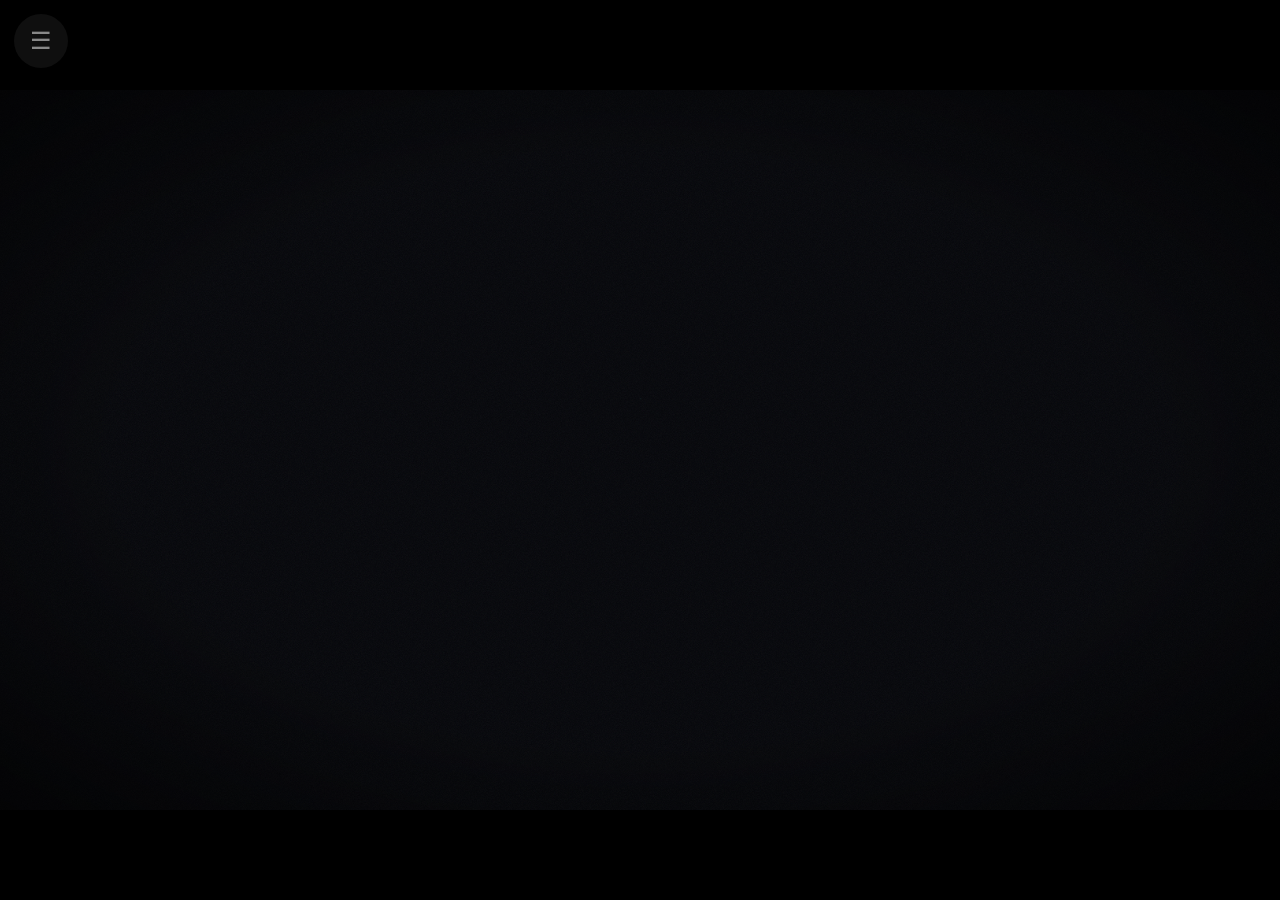
==== presentations/athar-madinah/index.html @ 70ef522d "Add ATHAR pitch deck for Madinah Tech (presentations/athar-madinah) Co-Authored-By: Claude Opus 5.5 " ====
<!DOCTYPE html>
<html lang="ar" dir="rtl">
<head>
<meta charset="utf-8">
<meta name="viewport" content="width=device-width,initial-scale=1,maximum-scale=1,user-scalable=no,viewport-fit=cover">
<meta name="apple-mobile-web-app-capable" content="yes">
<meta name="mobile-web-app-capable" content="yes">
<meta name="apple-mobile-web-app-status-bar-style" content="black-translucent">
<meta name="apple-mobile-web-app-title" content="عرض أثر">
<title>أثر — ذاكرة المدينة</title>
<link rel="stylesheet" href="css/style.css">
</head>
<body>
<div id="loader">…</div>
<div id="viewport"><div id="stage">
  <div class="bg" id="bgWarm"></div><div class="bg" id="bgRed"></div><div class="bg" id="bgTeal"></div><div class="bg" id="bgNight"></div>
  <canvas id="gl"></canvas>

  <!-- 1 · الغلاف -->
  <section class="scene" id="s-cover">
    <div class="col">
      <div class="h1 a" data-step="1"><span class="teal">أثر</span> <span class="dim" style="font-weight:300;font-size:64px">| ذاكرة المدينة</span></div>
      <div class="kicker a" data-step="1" style="font-size:24px;line-height:1.8">المسار: المدن الذكية والحياة الحضرية<br>التحدي: رقابة حضرية مستمرة — ويخدم «مواطن واحد، رحلة واحدة»<br>الفريق: Tweet mind</div>
      <div class="body a" data-step="1" style="font-size:34px"><b class="gold">فكرتنا في جملة واحدة:</b> نحل مشكلة رجوع الأعطال البلدية بعد ما تنقفل بلاغاتها، لسكان المدينة المنورة وأمانتها، عبر <b class="teal">أثر</b>: ذاكرة للمدينة تجمع كل البلاغات عن الموقع الواحد في قضية واحدة، وتخلّي المجتمع عين ترصد وتتحقق إن الإصلاح صمد، فننبّه قبل ما يرجع العطل.</div>
      <div class="card a" data-step="1" style="align-self:flex-start"><div class="t">الفريق</div><div class="d">تغريد الغانمي — الفكرة، والتحليل، وتطوير النموذج الأولي</div></div>
    </div>
  </section>

  <!-- 2 · أبو فهد -->
  <section class="scene" id="s-af">
    <div class="col">
      <div class="person a" data-step="1">
        <div class="face"><img src="assets/img/p-abufahad.svg" alt=""><div class="tint"></div></div>
        <div><div class="pname">أبو فهد</div><div class="pmeta">ساكن في أحد أحياء المدينة المنورة</div></div>
      </div>
      <div class="body a words" data-step="1">يمر كل يوم من نفس الشارع… وفيه حفرة.</div>
      <div class="stack">
        <div class="grp">
          <div class="ticket a" data-step="2" id="afT1"><span class="tn">بلاغ #1</span><span class="tl">حفرة · نفس الشارع</span><span class="st ok" id="afOk">تم إغلاق البلاغ ✓</span></div>
          <div class="dark a words" data-step="3">بعد 3 أسابيع… <span class="red">نفس الحفرة رجعت.</span></div>
          <div class="ticket a" data-step="3"><span class="tn">بلاغ #2</span><span class="tl">رقم جديد… من الصفر</span><span class="st new">جديد</span></div>
        </div>
        <div class="grp">
          <div class="money a" data-step="4" style="margin-bottom:0"><div class="kicker">بلاغات عن نفس الحفرة — منه ومن جيرانه</div><div class="num" id="afNum">2</div></div>
          <div class="dark a words red" data-step="4">على الورق: كلها «منجزة». في الشارع: حفرة وحدة… ما انحلّت.</div>
        </div>
      </div>
      <div class="tag a" data-step="1">قصة توضيحية</div>
    </div>
  </section>

  <!-- 3 · أم ريان -->
  <section class="scene" id="s-ur">
    <div class="col">
      <div class="person a" data-step="1">
        <div class="face"><img src="assets/img/p-umrayan.svg" alt=""><div class="tint"></div></div>
        <div><div class="pname">أم ريان</div><div class="pmeta">جارة أبو فهد</div></div>
      </div>
      <div class="quote a words" data-step="1">«رفعت بلاغ… وانقفل، وما أحد رجع لي.»</div>
      <div class="dark a words" data-step="2">انحلّت فعلًا؟ ولا انقفلت <span class="gold">على الورق</span>؟</div>
      <div class="body a words" data-step="2">ما فيه شي تقدر تشوفه… ولا مكان تقول فيه: «ما زالت موجودة».</div>
    </div>
  </section>

  <!-- 4 · فريق الصيانة -->
  <section class="scene" id="s-ins">
    <div class="col">
      <div class="person a" data-step="1">
        <div class="face"><img src="assets/img/p-inspector.svg" alt=""><div class="tint"></div></div>
        <div><div class="pname">فريق الصيانة</div><div class="pmeta">في الأمانة</div></div>
      </div>
      <div class="money a" data-step="1"><div class="kicker">م² حفر وهبوطات عالجتها أمانة المدينة في أسبوع واحد</div><div class="num" id="insNum">0</div><div class="src">صحيفة المدينة · 27 يوليو 2024</div></div>
      <div class="dark a words" data-step="2">يصلح نفس الموقع مرة… ومرتين…</div>
      <div class="dark a words red" data-step="2">وكل مرة كأنها أول مرة — ما فيه شي يقول له: «هذا الموقع انصلح قبل».</div>
    </div>
  </section>

  <!-- 5 · الفجوة -->
  <section class="scene" id="s-gap">
    <div class="col">
      <div class="faces a" data-step="1"><img src="assets/img/p-abufahad.svg" alt=""><img src="assets/img/p-umrayan.svg" alt=""><img src="assets/img/p-inspector.svg" alt=""></div>
      <div class="h2 a words" data-step="1">ما أحد فيهم مقصّر.</div>
      <div class="h1 a words" data-step="1">البلاغ ينقفل… <span class="gold">والمدينة تنسى الموقع.</span></div>
    </div>
  </section>

  <!-- 6 · التحدي -->
  <section class="scene" id="s-chal">
    <div class="col">
      <div class="kicker a" data-step="1">تحدي «رقابة حضرية مستمرة» · مدينة تك</div>
      <div class="quote a words" data-step="1" style="color:#fff">كيف نرصد حالة المدينة في الميدان بشكل دائم… <span class="teal">بدون ما نزيد المفتشين</span> بنفس النسبة؟</div>
    </div>
  </section>

  <!-- 7 · أثر -->
  <section class="scene" id="s-reveal">
    <div class="col">
      <div class="logo a" data-step="1">أثر</div>
      <div class="h2 a words" data-step="1">المجتمع يرصد، والجهة تُصلح،<br>و<span class="teal">أثر يتذكّر</span>.</div>
    </div>
  </section>

  <!-- 8 · المشكلة -->
  <section class="scene" id="s-problem">
    <div class="col wide">
      <div class="kicker a" data-step="1">المشكلة والمستفيد</div>
      <div class="h2 a words" data-step="1">المؤشر المعلن: <span class="gold">«كم بلاغ أُنجز؟»</span> — مو «هل صمد الإصلاح؟»</div>
      <div class="grid3 a" data-step="1">
        <div class="card"><div class="big gold">3,836</div><div class="d">م² حفر وهبوطات عالجتها أمانة المدينة المنورة في أسبوع واحد</div><div class="src">صحيفة المدينة · 27 يوليو 2024</div></div>
        <div class="card"><div class="big gold">44,418</div><div class="d">بلاغ إلكتروني لأمانة العاصمة المقدسة في 4 أشهر — والمعلن نسبة الإنجاز 81%</div><div class="src">صحيفة الوطن · 21 مايو 2024</div></div>
        <div class="card"><div class="big red">؟</div><div class="d">نسبة رجوع المشكلة بعد إغلاق بلاغها — ما لقينا رقم منشور لها. <b class="gold">وهذي الفجوة.</b></div><div class="src">بحثنا في المنشور من الأمانات</div></div>
      </div>
      <div class="body a" data-step="1" style="font-size:28px"><b class="gold">المستفيد:</b> سكان الأحياء وزوار المدينة ومستخدمو الطرق، وفرق الصيانة، والأمانة اللي تدفع إصلاح متكرر لنفس الموقع. <b class="gold">اليوم:</b> كل رجوع للمشكلة = بلاغ جديد من الصفر، ما ينربط بتاريخ الموقع، فما يُراجَع السبب الجذري.</div>
    </div>
  </section>

  <!-- 9 · الموجود -->
  <section class="scene" id="s-exist">
    <div class="col wide stack">
      <div class="grp">
        <div class="kicker a" data-step="1">وش الموجود اليوم؟ — محليًا وعالميًا</div>
        <table class="cmp a" data-step="1">
          <tr><th>الحل</th><th>وش يسوي</th><th>وش ينقصه</th></tr>
          <tr><td class="k">بلدي و<bdi>940</bdi> — المملكة</td><td>رقم بلاغ، ورسالة عند الإغلاق، والمؤشر «نسبة الإنجاز»</td><td class="no">ما لقينا ربط معلن للبلاغ بتاريخ الموقع، ولا قياس لصمود الإصلاح</td></tr>
          <tr><td class="k">الراصد المعتمد — وزارة البلديات</td><td>مجتمع مدرَّب يرصد المخالفات البلدية عبر بلدي، بمكافأة</td><td class="no">يرصد المخالفة؛ ما يتابع هل الإصلاح صمد بعد الإغلاق</td></tr>
          <tr><td class="k">FixMyStreet — بريطانيا</td><td>يقترح البلاغات المفتوحة القريبة، ويسأل المبلّغ بعد 4 أسابيع: انصلحت؟</td><td class="no">يقارن بالمفتوح بس؛ رجوع المشكلة بعد الإغلاق = بلاغ جديد</td></tr>
          <tr><td class="k">SeeClickFix — أمريكا</td><td>دمج البلاغات المكررة في سجل قضية واحد، والمواطن يعيد فتح المغلق</td><td class="no">يُؤرشف بعد 7 أيام من الإغلاق</td></tr>
          <tr><td class="k">12345 — بكين</td><td>تحليل ضخم للشكاوى، وفرق تعالج قبل البلاغ</td><td class="no">يحتاج منظومة وفرق بحجم مدينة كبرى</td></tr>
          <tr><td class="k"><bdi>vialytics</bdi> — ألمانيا<br><bdi>My City Report</bdi> — اليابان</td><td>كاميرات مركبات وذكاء اصطناعي يكشف تلف الطرق</td><td class="no">للطرق بس، ويحتاج مركبات وأجهزة</td></tr>
        </table>
        <div class="src a" data-step="1">المصادر: وزارة البلديات والإسكان (بلدي) · صحيفة الوطن 2024 · mySociety · CivicPlus · حكومة بكين · vialytics · جامعة طوكيو</div>
      </div>
      <div class="grp">
        <div class="h2 a words" data-step="2" style="font-size:58px"><span class="teal">أثر</span> يضيف اللي ناقص:</div>
        <div class="grid3 a" data-step="2" style="grid-template-columns:repeat(2,1fr)">
          <div class="card"><div class="t teal">ذاكرة للموقع</div><div class="d">يقارن الرصد الجديد بالمغلق، مو بالمفتوح بس — فيكشف رجوع المشكلة.</div></div>
          <div class="card"><div class="t teal">لا إغلاق بلا دليل</div><div class="d">صورة إصلاح يعتمدها مراجع الجودة، والمغلق بدون تحقق ينفتح تلقائيًا مع السبب.</div></div>
          <div class="card"><div class="t teal">استباقي بلا أجهزة</div><div class="d">ينبّه بموقع حان فحصه من تاريخه — والمجتمع هو العين.</div></div>
          <div class="card"><div class="t teal">طبقة مكمّلة، والقرار للجهة</div><div class="d">يشتغل فوق بلدي و940 مو بديل عنهم، والجهة تحدد المسافات وأنواع البلاغات.</div></div>
        </div>
      </div>
    </div>
  </section>

  <!-- 10 · الدليل -->
  <section class="scene" id="s-evidence">
    <div class="col wide">
      <div class="kicker a" data-step="1">الدليل · وش يثبت إن المشكلة حقيقية، وإن الحل يشتغل؟</div>
      <div class="stack"><div class="grp">
      <div class="grid3 a" data-step="1">
        <div class="card"><div class="big teal" id="evA">0</div><div class="d">اختبار آلي على النموذج — كلها ناجحة</div><div class="src">أُعيد تشغيلها 20 نوفمبر 2026</div></div>
        <div class="card"><div class="big teal" id="evB">0</div><div class="d">سيناريو قبول بأدوار منفصلة: 53 ناجح، 4 جزئي، <b>0 فاشل</b></div><div class="src">اختبار القبول 15 نوفمبر 2026</div></div>
        <div class="card"><div class="big teal">6/7</div><div class="d">مسارات الذاكرة والتنبيه الاستباقي نجحت بالتشغيل الفعلي</div></div>
      </div></div><div class="grp">
      <div class="grp2 a" data-step="2">
        <div class="h2" style="font-size:44px">وصوت الناس:</div>
        <div class="voice"><b class="gold">مراجعة لتطبيق بلدي في App Store:</b> البلاغات ما يمكن متابعتها، وتنقفل بدون ما يرجعون لصاحب البلاغ.</div>
        <div class="voice"><b class="gold">سكان حي الياقوت بجدة:</b> التجاوب سريع… لكن المشهد يتكرر كل أسبوع.<span class="src"> — عكاظ 2022</span></div>
        <div class="voice"><b class="gold">مقال في عكاظ:</b> طرق تهبط أو تتحفّر بعد صيانتها، ومطالبة بمتابعة جودة الأسفلت لأشهر بعد الإنجاز.<span class="src"> — أكتوبر 2025</span></div>
        <div class="src">عيّنة صغيرة وحقيقية — ما سوّينا مقابلات مباشرة بعد، وهي أول خطوة في التجربة.</div>
      </div></div></div>
    </div>
  </section>

  <!-- 11 · النموذج الأولي -->
  <section class="scene" id="s-proto">
    <div class="shots a" data-step="1">
      <div class="phone shotP"><img src="assets/img/citizen.jpg" alt=""></div>
      <div class="desk"><img src="assets/img/authority.jpg" alt=""></div>
    </div>
    <div class="col" style="width:760px">
      <div class="kicker a" data-step="1">النموذج الأولي · يشتغل</div>
      <div class="steps">
        <div class="step a" data-step="1"><b>1</b><span>المواطن يصوّر ويحدد الموقع… فيشوف <span class="teal">«هذه المشكلة معروفة»</span> ورقم القضية — بدل بلاغ مكرر.</span></div>
        <div class="step a" data-step="1"><b>2</b><span>لا إغلاق بلا دليل: صورة بعد الإصلاح يعتمدها مراجع الجودة، وكل إجراء باسم منفّذه.</span></div>
        <div class="step a" data-step="1"><b>3</b><span>لو رجعت تُسجَّل «عودة بعد إصلاح»، ومن تكرارها ينبّه للفحص قبل الموعد المتوقع بـ7 أيام.</span></div>
      </div>
      <div class="src a" data-step="1">يمين: تجربة المواطن على الجوال · يسار: بوابة الجهة بأدوار منفصلة · بيانات تجريبية</div>
    </div>
  </section>

  <!-- 12 · إثبات المفهوم -->
  <section class="scene" id="s-poc">
    <div class="col wide">
      <div class="kicker a" data-step="1">إثبات المفهوم</div>
      <div class="cols3 a" data-step="1">
        <div class="mapcol" style="border-color:var(--gold)"><h3>أصعب افتراض</h3><ul><li>نربط الرصد الجديد بتاريخ الموقع الصحيح آليًا — بدون ما ندمج مشكلتين مختلفتين — ثم نطلّع من التاريخ موعد متوقع للرجوع.</li></ul></div>
        <div class="mapcol" style="border-color:var(--teal)"><h3>كيف أثبتناه، والنتيجة</h3><ul><li>مسافة لكل نوع (حفر 20 م، إنارة 15 م، نظافة 25 م) مع شرط دقة GPS.</li><li>رصد على بعد 7 م <b>انضم لنفس القضية</b>؛ ودقة ±35 م <b>تحوّلت لمراجعة بشرية</b>.</li><li>قضية انقفلت بدون تحقق <b>انفتحت تلقائيًا</b> عند رصد مؤكد.</li><li>إشارة استباقية بدرجة ونافذة رجوع متوقعة.</li></ul></div>
        <div class="mapcol" style="border-color:#7b8191"><h3>ما كان محاكى</h3><ul><li>بيانات العرض تجريبية، غير مرتبطة بأنظمة الأمانة.</li><li>الدخول تجريبي بأدوار؛ الهوية والصلاحيات تعتمدها الجهة.</li><li>بدون تعلّم آلي: قواعد قابلة للتفسير.</li><li>المسافات افتراضية تُعاير في الميدان.</li></ul></div>
      </div>
    </div>
  </section>

  <!-- 13 · شاهد التجربة -->
  <section class="scene" id="s-demo">
    <div class="col">
      <div class="kicker a" data-step="1">شاهد التجربة</div>
      <div class="h1 a words" data-step="1">نفس الحفرة… <span class="teal">مع أثر</span>.</div>
      <div class="body a" data-step="1" style="font-size:30px">المواطن يرصد حفرة في موقع معروف ← «هذه المشكلة معروفة» · رصد على قضية انقفلت بدون تحقق ← تنفتح مع السبب · المعالج يرفع صورة الإصلاح ومراجع الجودة يعتمد · ثم موقع حان فحصه قبل ما ترجع.</div>
      <div class="qrs a" data-step="1"><div class="qr"><img src="assets/img/qr-video.svg" alt=""><span>فيديو التجربة</span></div></div>
    </div>
  </section>

  <!-- 14 · بعد أثر -->
  <section class="scene" id="s-after">
    <div class="col wide" style="gap:26px">
      <div class="kicker a" data-step="1">نرجع لهم… مع أثر</div>
      <div class="after a" data-step="1"><img src="assets/img/p-abufahad.svg" alt=""><div><div class="t">أبو فهد</div><div class="d">ما يرفع بلاغ جديد؛ أثر يقول له <b class="teal">«هذه المشكلة معروفة»</b> ويضيف رصده للقضية — ولأنها رجعت بعد إصلاح، تنفتح وتنحسب «عودة».</div></div></div>
      <div class="after a" data-step="1"><img src="assets/img/p-umrayan.svg" alt=""><div><div class="t">أم ريان</div><div class="d">تشوف وين وصلت القضية وصورة الإصلاح، وبعد الإغلاق تقول: <b class="teal">«تحسّن»</b> أو <b class="gold">«ما زال»</b>.</div></div></div>
      <div class="after a" data-step="1"><img src="assets/img/p-inspector.svg" alt=""><div><div class="t">فريق الصيانة</div><div class="d">يشوف تاريخ الموقع كامل، وينبّهه أثر <b class="teal">يفحصه قبل الموعد المتوقع للرجوع بـ7 أيام</b> — بدل ما ينتظر البلاغ الخامس.</div></div></div>
      <div class="src a" data-step="1">قصص توضيحية — السلوك من النموذج الأولي نفسه</div>
    </div>
  </section>

  <!-- 15 · لماذا مدينة تك -->
  <section class="scene" id="s-fit">
    <div class="col wide">
      <div class="kicker a" data-step="1">وين يركب أثر في تحديات المدينة؟</div>
      <div class="grid3 a" data-step="1">
        <div class="card" style="border-top:5px solid var(--teal)"><div class="t teal">رقابة حضرية مستمرة</div><div class="d">المجتمع عين دائمة على الميدان — ويكمّل «الراصد المعتمد» بمتابعة ما بعد الإصلاح — والفحص يروح للموقع اللي حان وقته من تاريخه، <b>بدون زيادة مفتشين</b>.</div></div>
        <div class="card" style="border-top:5px solid var(--gold)"><div class="t gold">مواطن واحد — رحلة واحدة</div><div class="d">قضية وحدة بدل خمس بلاغات، يتابعها المواطن من الرصد لين يتأكد إنها انحلّت فعلًا.</div></div>
        <div class="card" style="border-top:5px solid #8da2ff"><div class="t" style="color:#8da2ff">بلدية تعمل بسلاسة</div><div class="d">طبقة فوق بلدي و940 بقواعد واضحة قابلة للتفسير وتقنيات مفتوحة — ما تربط الأمانة بمزوّد.</div></div>
      </div>
      <div class="body a" data-step="1" style="font-size:30px">والأهم: أثر ما يحتاج أجهزة ولا حساسات — يبدأ من البلاغات اللي تجي اليوم.</div>
    </div>
  </section>

  <!-- 16 · خريطة الربط -->
  <section class="scene" id="s-map">
    <div class="col wide">
      <div class="kicker a" data-step="1">خريطة الربط بين إثبات المفهوم والنموذج</div>
      <div class="cols3 a" data-step="1">
        <div class="mapcol" style="border-color:var(--teal)"><h3>مُثبت</h3><ul><li>ربط الرصد بالقضية ومنع التكرار</li><li>كشف الرجوع، وإعادة فتح «انقفل وما انحل»</li><li>لا إغلاق بلا دليل، بأدوار وسجل إجراءات</li><li>تنبيه الفحص الوقائي وتسجيل نتيجته</li></ul></div>
        <div class="mapcol" style="border-color:var(--gold)"><h3>افتراض ما اختُبر</h3><ul><li>إن مسافات الربط تناسب شوارع المدينة المنورة فعليًا</li><li>إن لدى الأمانة سجل تاريخي يكفي لدورتين لكل موقع</li><li>إن الفرق تسجّل نتيجة كل فحص</li></ul></div>
        <div class="mapcol" style="border-color:#8da2ff"><h3>الخطوة التالية</h3><ul><li>قراءة البلاغات من قناة قائمة (بلدي أو 940)</li><li>ربط الدخول بنظام الجهة واعتماد الصلاحيات منها</li><li>تجربة ميدانية في حي واحد بالمدينة المنورة لمدة 3 أشهر</li></ul></div>
      </div>
    </div>
  </section>

  <!-- 17 · مسار التنفيذ -->
  <section class="scene" id="s-path">
    <div class="col wide">
      <div class="kicker a" data-step="1">مسار التنفيذ</div>
      <div class="grid3 a" data-step="1" style="grid-template-columns:repeat(2,1fr)">
        <div class="card"><div class="t teal">من يتبنّاه ويشغّله</div><div class="d">أمانة منطقة المدينة المنورة — إدارة صيانة الطرق ومركز البلاغات 940 — عبر التجربة الميدانية في مدينة تك، ثم بقية الخدمات (الإنارة، النظافة).</div></div>
        <div class="card"><div class="t teal">وش نحتاج</div><div class="d"><b>بيانات:</b> سجل بلاغات تاريخي لحي تجريبي (الموقع، التاريخ، الحالة، تاريخ الإغلاق) · <b>تصاريح:</b> تجربة مع فرق الصيانة · <b>ربط:</b> قناة بلدي أو 940.</div></div>
        <div class="card"><div class="t gold">التكلفة</div><div class="d">تطوير: التكامل مع نظام دخول الجهة وقناة البلاغات · تشغيل: خادم سحابي صغير، وقاعدة بيانات، وتخزين صور · الرقم بالريال يُحسب بعد معرفة بيئة الأمانة التقنية.</div></div>
        <div class="card"><div class="t gold">الاستمرار</div><div class="d">خدمة تشغيلية للأمانة بعقد سنوي، والعائد يُقاس بانخفاض الإصلاح المتكرر لنفس الموقع — نبدأ بالحفر، ثم الإنارة والنظافة.</div></div>
      </div>
      <div class="src a" data-step="1">جهات مرشّحة — مو شراكة قائمة</div>
    </div>
  </section>

  <!-- 18 · الأثر -->
  <section class="scene" id="s-impact">
    <div class="col wide">
      <div class="kicker a" data-step="1">الأثر — وش نقيس في التجربة؟</div>
      <div class="grid3 a" data-step="1">
        <div class="card" style="border-top:5px solid var(--teal)"><div class="t teal">نسبة رجوع المشكلة</div><div class="big teal" style="font-size:80px">قبل / بعد</div><div class="d">كم موقع انصلح ثم رجع — الرقم اللي ما يُنشر اليوم</div></div>
        <div class="card" style="border-top:5px solid var(--gold)"><div class="t gold">بلاغات انضمت لقضية قائمة</div><div class="big gold">10/22</div><div class="d">في بيانات العرض التجريبية — ونقيسها فعليًا في التجربة</div></div>
        <div class="card" style="border-top:5px solid #8da2ff"><div class="t" style="color:#8da2ff">فحص قبل الرجوع</div><div class="big" style="color:#8da2ff;direction:rtl">7 أيام</div><div class="d">مهلة الفحص الوقائي قبل النافذة المتوقعة — تُعاير مع دقة التنبيه</div></div>
      </div>
      <div class="src a" data-step="1" style="font-size:22px;color:#cfe0db"><b class="gold">الارتباط:</b> الهدف 11 (مدن ومجتمعات مستدامة) والهدف 9 (بنية تحتية صامدة) من أهداف التنمية المستدامة، وبرنامج جودة الحياة في رؤية 2030 برفع جودة الخدمات البلدية وتفعيل مشاركة المجتمع في متابعتها.</div>
      <div class="src a" data-step="1" style="font-size:22px;color:#9fb3ad">أرقام صغيرة محسوبة أصدق من أرقام كبيرة بلا دليل.</div>
    </div>
  </section>

  <!-- 19 · الخلاصة -->
  <section class="scene" id="s-sum">
    <div class="col">
      <div class="stack"><div class="grp">
      <div class="sumline a words" data-step="1">البلاغ ينقفل والمشكلة ترجع… وما أحد يربطها بتاريخها.</div>
      <div class="sumline a words" data-step="1">أثر ذاكرة لكل موقع: يتحقق إن الإصلاح صمد، وينبّه قبل الرجوع — ونموذجه يشتغل.</div>
      <div class="sumline a words" data-step="1">نطلب تجربة ميدانية في <span class="gold">حي واحد بالمدينة المنورة</span> لمدة 3 أشهر.</div>
      </div><div class="grp">
      <div class="quote a words" data-step="2" style="font-size:52px">«ما نبي نعرف بس كم بلاغ انقفل… نبي نعرف كم مشكلة انحلّت فعلًا وما رجعت.»</div>
      <div class="logo a" data-step="2" style="font-size:150px">أثر</div>
      </div></div>
    </div>
  </section>

<div id="pageNo"></div><div id="progress"></div>
  <div id="grain"></div><div id="vignette"></div><div id="flash"></div>
</div></div>

<div id="curtain"></div>
<div id="keys"></div>
<button id="menuBtn" aria-label="القائمة">☰</button>
<div id="menu">
  <button data-act="fs">ملء الشاشة</button><button data-act="ov">نظرة عامة</button><button data-act="back">رجوع خطوة</button>
  <button data-act="black">شاشة سوداء</button><button data-act="home">للبداية</button><button data-act="pres">عرض المقدّمة</button><button data-act="help">المساعدة</button>
</div>
<div class="ov" id="overview"></div>
<div class="ov" id="help">
  <h2>التحكم</h2>
  <table>
    <tr><td>الآيباد</td><td>نقرة في أي مكان = التالي · نقرة على الحافة اليمنى = رجوع · سحب لليمين = التالي · سحب لليسار = رجوع · ☰ = القائمة</td></tr>
    <tr><td>→ ↓ PageDown مسافة N Enter، نقرة يسار</td><td>التالي</td></tr>
    <tr><td>← ↑ PageUp Backspace، نقرة يمين</td><td>رجوع</td></tr>
    <tr><td>F أو F5</td><td>ملء الشاشة</td></tr>
    <tr><td>B أو .</td><td>شاشة سوداء · W أو , شاشة بيضاء</td></tr>
    <tr><td>P</td><td>عرض المقدّمة (الملاحظات والمؤقت)</td></tr>
    <tr><td>G أو O</td><td>نظرة عامة</td></tr>
    <tr><td>رقم ثم Enter</td><td>انتقال للصفحة</td></tr>
    <tr><td>Home / End</td><td>أول / آخر نقرة</td></tr>
    <tr><td>D · L</td><td>فاحص المفاتيح · خط التقدم</td></tr>
    <tr><td>H أو ? · Esc</td><td>المساعدة · إغلاق</td></tr>
  </table>
</div>

<script src="vendor/gsap.min.js"></script>
<script src="assets/thumbs/thumbs.js"></script>
<script src="js/engine.js"></script>
<script src="js/particles.js"></script>
<script src="js/deck.js"></script>
</body>
</html>
---- presentations/athar-madinah/css/style.css ----
@font-face{font-family:Plex;src:url(../assets/fonts/plex-ar-300.woff2) format('woff2');font-weight:300;unicode-range:U+0600-06FF,U+0750-077F,U+FB50-FDFF,U+FE70-FEFF,U+200C-200F}
@font-face{font-family:Plex;src:url(../assets/fonts/plex-ar-500.woff2) format('woff2');font-weight:500;unicode-range:U+0600-06FF,U+0750-077F,U+FB50-FDFF,U+FE70-FEFF,U+200C-200F}
@font-face{font-family:Plex;src:url(../assets/fonts/plex-ar-700.woff2) format('woff2');font-weight:700;unicode-range:U+0600-06FF,U+0750-077F,U+FB50-FDFF,U+FE70-FEFF,U+200C-200F}
@font-face{font-family:Plex;src:url(../assets/fonts/plex-la-300.woff2) format('woff2');font-weight:300;unicode-range:U+0000-024F,U+2000-206F,U+2190-21FF,U+2212}
@font-face{font-family:Plex;src:url(../assets/fonts/plex-la-500.woff2) format('woff2');font-weight:500;unicode-range:U+0000-024F,U+2000-206F,U+2190-21FF,U+2212}
@font-face{font-family:Plex;src:url(../assets/fonts/plex-la-700.woff2) format('woff2');font-weight:700;unicode-range:U+0000-024F,U+2000-206F,U+2190-21FF,U+2212}
@font-face{font-family:Amiri;src:url(../assets/fonts/amiri-ar-400.woff2) format('woff2');font-weight:400}
@font-face{font-family:Amiri;src:url(../assets/fonts/amiri-ar-700.woff2) format('woff2');font-weight:700}
@font-face{font-family:JBM;src:url(../assets/fonts/jb-400.woff2) format('woff2')}
:root{--gold:#f5b94a;--red:#ff4d5e;--teal:#2ee6c5;--ink:#f3efe6;--dim:#9aa0ad}
*{box-sizing:border-box;margin:0;padding:0}
html,body{width:100%;height:100%;background:#000;overflow:hidden;touch-action:none;-webkit-user-select:none;user-select:none;-webkit-touch-callout:none;-webkit-tap-highlight-color:transparent}
body{font-family:Plex,system-ui,sans-serif;color:var(--ink)}
body.idle{cursor:none}
#viewport{position:fixed;inset:0;display:flex;align-items:center;justify-content:center}
#stage{position:relative;width:1920px;height:1080px;flex:none;transform-origin:center;overflow:hidden;background:#06070b}
.bg{position:absolute;inset:0;opacity:0}
#bgWarm{background:radial-gradient(ellipse at 30% 55%,#5a3a10 0%,#1d1206 45%,#06070b 80%)}
#bgRed{background:radial-gradient(ellipse at 30% 60%,#5c0c18 0%,#1c0508 50%,#050203 85%)}
#bgTeal{background:radial-gradient(ellipse at 30% 50%,#0b4a44 0%,#06191b 50%,#05080b 85%)}
#gl{position:absolute;inset:0;width:1920px;height:1080px}
#grain{position:absolute;inset:0;width:100%;height:100%;pointer-events:none;opacity:.05;background-image:url("data:image/svg+xml;utf8,<svg xmlns='http://www.w3.org/2000/svg' width='200' height='200'><filter id='n'><feTurbulence type='fractalNoise' baseFrequency='.85' numOctaves='2' stitchTiles='stitch'/></filter><rect width='100%' height='100%' filter='url(%23n)'/></svg>")}
@keyframes grain{0%{transform:translate(0,0)}33%{transform:translate(-3%,2%)}66%{transform:translate(2%,-3%)}100%{transform:translate(0,0)}}
#vignette{position:absolute;inset:0;pointer-events:none;background:radial-gradient(ellipse at center,transparent 55%,rgba(0,0,0,.65) 100%)}
.scene{position:absolute;inset:0;visibility:hidden;opacity:0}
.col{position:absolute;right:140px;top:0;bottom:0;width:980px;display:flex;flex-direction:column;justify-content:center;gap:28px;text-align:right}
.a{opacity:0}
.kicker{font-family:JBM,Plex;font-size:26px;letter-spacing:.06em;color:var(--dim)}
.h1{font-size:96px;font-weight:700;line-height:1.15}
.h2{font-size:68px;font-weight:700;line-height:1.2}
.body{font-size:40px;font-weight:300;line-height:1.5;color:#d9d5cc}
.quote{font-family:Amiri;font-size:64px;line-height:1.45;color:#ffe2a8}
.gold{color:var(--gold)}.red{color:var(--red)}.teal{color:var(--teal)}.dim{color:var(--dim)}
.tag{font-family:JBM,Plex;font-size:20px;color:#8a8f9a;border:1px solid #3a3d46;border-radius:30px;padding:6px 18px;align-self:flex-start}
.person{display:flex;align-items:center;gap:40px}
.face{position:relative;width:230px;height:230px;flex:none}
.face img{width:100%;height:100%;border-radius:50%;box-shadow:0 0 60px rgba(245,185,74,.35)}
.face .tint{position:absolute;inset:0;border-radius:50%;background:radial-gradient(circle,#2a0509cc,#000d);opacity:0}
.pname{font-size:84px;font-weight:700;line-height:1.1}
.pmeta{font-size:34px;color:var(--dim);font-weight:300}
.money{display:flex;flex-direction:column;gap:14px;margin-bottom:40px}
.num{font-family:Plex;font-weight:700;font-size:150px;line-height:1;direction:ltr;text-align:right;font-variant-numeric:tabular-nums}
.bar{position:relative;height:22px;border-radius:12px;background:#1d2028;overflow:visible}
.bar i{position:absolute;right:0;top:0;bottom:0;border-radius:12px;background:linear-gradient(270deg,#ffd27a,#f5b94a);transform-origin:right;display:block;width:100%}
.bar .line{position:absolute;top:-16px;bottom:-16px;width:4px;background:#fff;opacity:.85}
.bar .lbl{position:absolute;top:34px;font-size:24px;color:#fff;transform:translateX(50%);white-space:nowrap}
.dark{font-size:58px;font-weight:500;line-height:1.35}
.faces{display:flex;gap:40px;justify-content:flex-end}
.faces img{width:170px;height:170px;border-radius:50%;filter:saturate(.35) brightness(.7)}
.logo{font-size:240px;font-weight:700;line-height:1;color:#fff;text-shadow:0 0 80px rgba(46,230,197,.5)}
.grid3{display:grid;grid-template-columns:repeat(3,1fr);gap:28px}
.card{background:rgba(255,255,255,.045);border:1px solid rgba(255,255,255,.1);border-radius:26px;padding:30px 30px;}
.card .t{font-size:30px;font-weight:700;margin-bottom:10px}
.card .d{font-size:26px;font-weight:300;color:#cfd3da;line-height:1.5}
.big{font-size:110px;font-weight:700;line-height:1;direction:ltr;text-align:right}
.src{font-family:JBM,Plex;font-size:19px;color:#6f7480}
.qrs{display:flex;gap:44px;justify-content:flex-end}
.qr{display:flex;flex-direction:column;align-items:center;gap:14px}
.qr img{width:250px;height:250px;background:#fff;border-radius:18px;padding:14px}
.qr span{font-size:26px;font-weight:500}
.phones{position:absolute;left:120px;top:150px;display:flex;gap:34px;align-items:flex-start}
.phone{width:300px;border-radius:34px;overflow:hidden;border:6px solid #1c1f27;box-shadow:0 30px 80px rgba(0,0,0,.6);background:#fff}
.phone img{width:100%;display:block}
.steps{display:flex;flex-direction:column;gap:20px}
.step{display:flex;gap:22px;align-items:center;font-size:36px}
.step b{flex:none;width:64px;height:64px;border-radius:50%;background:var(--teal);color:#05211d;display:flex;align-items:center;justify-content:center;font-size:32px}
.cols3{display:grid;grid-template-columns:repeat(3,1fr);gap:26px;width:100%}
.mapcol{border-radius:24px;padding:28px;background:rgba(255,255,255,.04);border-top:6px solid}
.mapcol h3{font-size:34px;margin-bottom:16px}
.mapcol li{font-size:26px;font-weight:300;line-height:1.55;list-style:none;color:#d6d9df}
.wide{right:120px;width:1680px}
.sumline{font-size:56px;font-weight:500;line-height:1.4}
#pageNo{position:absolute;left:40px;bottom:30px;font-family:JBM;font-size:20px;color:#5c6170;z-index:5}
#progress{position:absolute;left:0;bottom:0;height:4px;background:var(--teal);width:0;display:none;z-index:5}
#flash{position:absolute;inset:0;background:#000;opacity:0;pointer-events:none;z-index:20}
#curtain{position:fixed;inset:0;opacity:0;pointer-events:none;z-index:50;transition:opacity .4s}
#curtain.on{opacity:1;pointer-events:auto}
#loader{position:fixed;inset:0;display:flex;align-items:center;justify-content:center;background:#000;color:#555;font-family:JBM;font-size:14px;z-index:60}
.ov{position:fixed;inset:0;z-index:40;background:rgba(5,6,10,.94);display:none;overflow:auto;padding:40px;direction:rtl;font-family:Plex}
.ov.on{display:block}
.ov h2{font-size:28px;margin-bottom:20px}
.ov table{border-collapse:collapse;font-size:18px}
.ov td{padding:8px 16px;border-bottom:1px solid #222}
.ovg{margin-bottom:26px}
.ovg h3{font-size:18px;color:#aaa;margin-bottom:10px}
.ovrow{display:flex;flex-wrap:wrap;gap:12px}
.th{width:240px;cursor:pointer;border:2px solid transparent;border-radius:8px;overflow:hidden;background:#111;font-size:13px;color:#aaa}
.th img{width:100%;display:block;aspect-ratio:16/9;object-fit:cover}
.th .nm{padding:6px 8px}
.th.cur{border-color:var(--teal)}.th.sel{border-color:#fff}
.th .ph{aspect-ratio:16/9;display:flex;align-items:center;justify-content:center;color:#555;font-size:12px;padding:8px;text-align:center}
#keys{position:fixed;left:16px;top:16px;z-index:45;background:#000c;color:#9f9;font-family:JBM;font-size:13px;padding:8px 12px;border-radius:6px;display:none;white-space:pre}
#menuBtn{position:fixed;top:14px;left:14px;z-index:30;width:54px;height:54px;border-radius:50%;background:rgba(255,255,255,.06);color:#888;font-size:24px;display:flex;align-items:center;justify-content:center;border:none}
#menu{position:fixed;top:76px;left:14px;z-index:31;display:none;flex-direction:column;gap:6px;background:#0d0f14f2;border:1px solid #222;border-radius:16px;padding:10px;direction:rtl}
#menu.on{display:flex}
#menu button{font-family:Plex;font-size:20px;color:#ddd;background:#181b22;border:none;border-radius:10px;padding:14px 22px;text-align:right}
body.embed #menuBtn,body.embed #pageNo,body.embed #keys,body.thumb #menuBtn,body.thumb #pageNo{display:none!important}
.stack{display:grid}.stack>.grp{grid-area:1/1;display:flex;flex-direction:column;gap:22px}
.after{display:flex;align-items:center;gap:30px;background:rgba(255,255,255,.05);border:1px solid rgba(255,255,255,.1);border-radius:28px;padding:22px 30px}.after img{width:120px;height:120px;border-radius:50%;flex:none;box-shadow:0 0 40px rgba(46,230,197,.35)}.after .t{font-size:40px;font-weight:700}.after .d{font-size:32px;font-weight:300;color:#dfe7e4;line-height:1.5}.after .d b{font-weight:700}

#s-ai .aitab{width:100%;border-collapse:separate;border-spacing:0 12px;font-size:36px;margin:8px 0 4px}
#s-ai .aitab th{font-weight:500;font-size:30px;text-align:right;padding:0 18px 4px}
#s-ai .aitab th.no{color:#8a9a97}#s-ai .aitab th.yes{color:var(--teal);font-size:36px;font-weight:700}
#s-ai .aitab td{padding:16px 22px;vertical-align:middle}
#s-ai .aitab td.k{font-weight:700;color:#e9efed;width:16%}
#s-ai .aitab td.no{color:#93a3a0;background:rgba(255,255,255,.03);border-radius:0 16px 16px 0;width:34%}
#s-ai .aitab td.yes{color:#eaf6f2;background:rgba(46,230,196,.10);border:1px solid rgba(46,230,196,.35);border-radius:16px 0 0 16px}
#s-ai .aitab td.yes b{color:var(--teal)}
#s-ai .aiuse{font-size:38px;line-height:1.6;margin:6px 0 10px;padding-right:34px;color:#dfe8e5}
#s-ai .aiuse b{color:var(--teal)}
#s-ai .stack>.grp{justify-content:center}

/* ===== أثر ===== */
#bgNight{background:radial-gradient(ellipse at 30% 50%,#13254a 0%,#081024 50%,#04060c 85%)}
.ticket{display:flex;align-items:center;gap:26px;background:rgba(255,255,255,.05);border:1px solid rgba(255,255,255,.12);border-radius:22px;padding:20px 28px;align-self:flex-start;font-size:34px}
.ticket .tn{font-family:JBM,Plex;font-weight:700;color:#fff;direction:ltr}
.ticket .tl{color:#cfd3da;font-weight:300}
.ticket .st{font-size:28px;font-weight:700;border-radius:30px;padding:6px 20px}
.ticket .st.ok{color:#08241e;background:var(--teal)}
.ticket .st.new{color:#2a0509;background:var(--red)}
table.cmp{width:100%;border-collapse:separate;border-spacing:0 7px;font-size:24px}
table.cmp th{font-weight:500;font-size:24px;color:var(--dim);text-align:right;padding:0 20px 2px}
table.cmp td{padding:10px 18px;background:rgba(255,255,255,.04);color:#d6d9df;font-weight:300;line-height:1.45}
table.cmp td.k{font-weight:700;color:#fff;width:24%;border-radius:0 14px 14px 0}
table.cmp td.no{color:#ffb4bb;border-radius:14px 0 0 14px;width:36%}
.grp2{display:flex;flex-direction:column;gap:14px;margin-top:10px}
.voice{font-size:30px;font-weight:300;line-height:1.5;color:#dfe5e3;border-right:4px solid var(--gold);padding-right:22px}
.voice .src{font-size:20px}
.shots{position:absolute;left:50px;top:120px;width:920px;height:840px}
.shots .shotP{position:absolute;left:600px;top:0;width:300px;height:820px;background:#fff}
.shots .shotP img{width:100%;height:100%;object-fit:cover;object-position:top}
.shots .desk{position:absolute;left:0;top:190px;width:570px;border-radius:18px;overflow:hidden;border:6px solid #1c1f27;box-shadow:0 30px 80px rgba(0,0,0,.6);background:#fff}
.shots .desk img{width:100%;display:block}
.shots .shotP{z-index:2}
.step span{line-height:1.45}
#s-proto .step{font-size:31px;align-items:flex-start}

.stack>.grp{justify-content:center}
#s-exist .col,#s-evidence .col{justify-content:center}
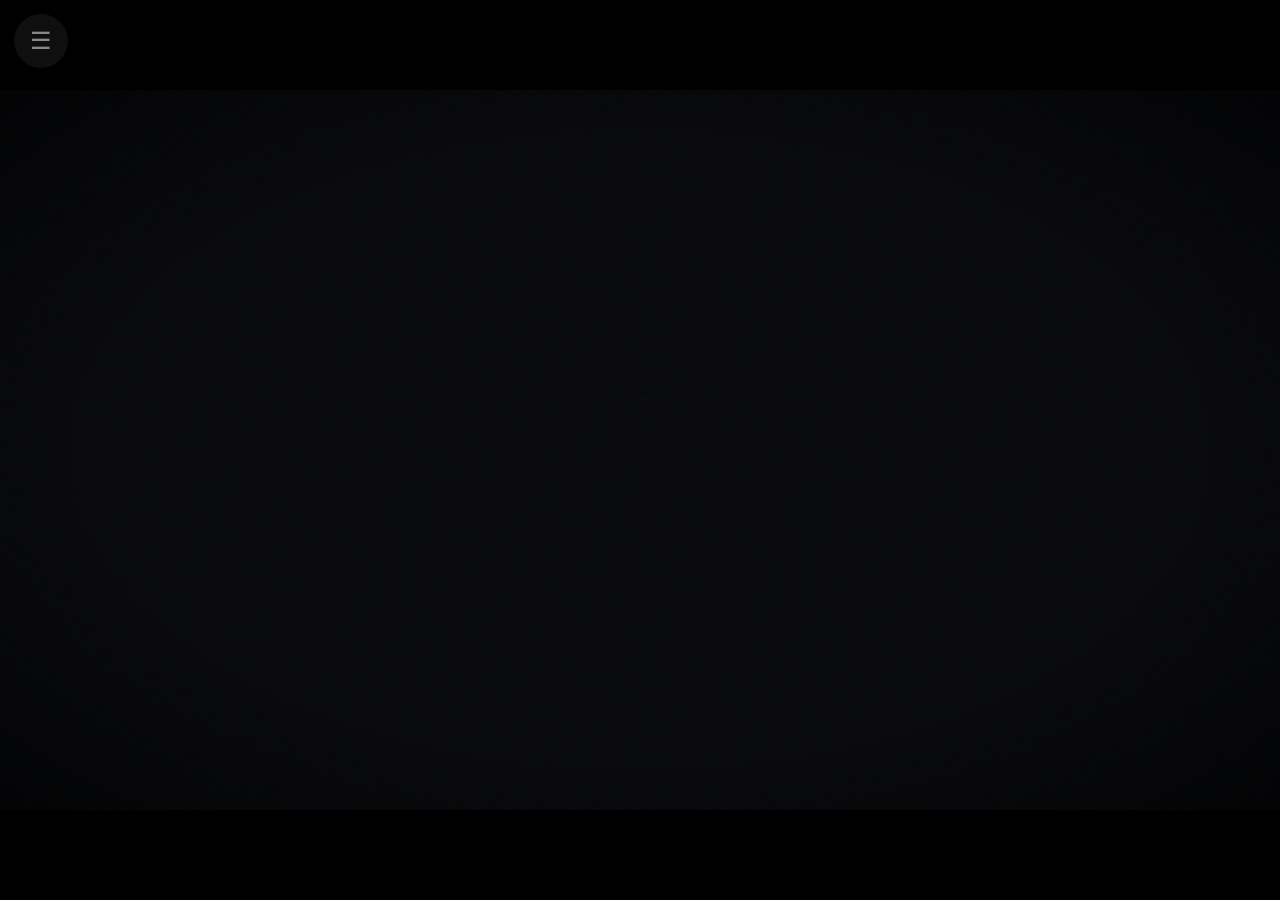
==== commit 81fbd590: "ATHAR deck: noise vs signal, citizen gets repair photo and case history Co-Authored-By: Claude Opus " ====
--- a/presentations/athar-madinah/index.html
+++ b/presentations/athar-madinah/index.html
@@ -132,9 +132,11 @@
       </div>
       <div class="grp">
         <div class="h2 a words" data-step="2" style="font-size:58px"><span class="teal">أثر</span> يضيف اللي ناقص:</div>
-        <div class="grid3 a" data-step="2" style="grid-template-columns:repeat(2,1fr)">
-          <div class="card"><div class="t teal">ذاكرة للموقع</div><div class="d">يقارن الرصد الجديد بالمغلق، مو بالمفتوح بس — فيكشف رجوع المشكلة.</div></div>
+        <div class="grid3 a" data-step="2">
+          <div class="card"><div class="t teal">يفصل الضوضاء عن الإشارة</div><div class="d">20 بلاغ على حفرة وحدة = قضية وحدة. حفر متفرقة كل 20 متر في نفس الحي = بؤرة تحتاج معالجة الشارع، مو ترقيع.</div></div>
+          <div class="card"><div class="t teal">ذاكرة للموقع</div><div class="d">يقارن الرصد الجديد بالمغلق، مو بالمفتوح بس — فيكشف رجوع المشكلة بعد الإصلاح.</div></div>
           <div class="card"><div class="t teal">لا إغلاق بلا دليل</div><div class="d">صورة إصلاح يعتمدها مراجع الجودة، والمغلق بدون تحقق ينفتح تلقائيًا مع السبب.</div></div>
+          <div class="card"><div class="t teal">المواطن ما يحتاج يسأل</div><div class="d">تجيه صورة الإصلاح وتاريخ القضية كامل — من أول رصد للتحقق — وصوره ما تنعرض لغيره.</div></div>
           <div class="card"><div class="t teal">استباقي بلا أجهزة</div><div class="d">ينبّه بموقع حان فحصه من تاريخه — والمجتمع هو العين.</div></div>
           <div class="card"><div class="t teal">طبقة مكمّلة، والقرار للجهة</div><div class="d">يشتغل فوق بلدي و940 مو بديل عنهم، والجهة تحدد المسافات وأنواع البلاغات.</div></div>
         </div>
@@ -206,7 +208,7 @@
     <div class="col wide" style="gap:26px">
       <div class="kicker a" data-step="1">نرجع لهم… مع أثر</div>
       <div class="after a" data-step="1"><img src="assets/img/p-abufahad.svg" alt=""><div><div class="t">أبو فهد</div><div class="d">ما يرفع بلاغ جديد؛ أثر يقول له <b class="teal">«هذه المشكلة معروفة»</b> ويضيف رصده للقضية — ولأنها رجعت بعد إصلاح، تنفتح وتنحسب «عودة».</div></div></div>
-      <div class="after a" data-step="1"><img src="assets/img/p-umrayan.svg" alt=""><div><div class="t">أم ريان</div><div class="d">تشوف وين وصلت القضية وصورة الإصلاح، وبعد الإغلاق تقول: <b class="teal">«تحسّن»</b> أو <b class="gold">«ما زال»</b>.</div></div></div>
+      <div class="after a" data-step="1"><img src="assets/img/p-umrayan.svg" alt=""><div><div class="t">أم ريان</div><div class="d">ما تحتاج تسأل: <b class="teal">تجيها صورة الإصلاح وتاريخ القضية كامل</b>، وبعد الإغلاق تقول: <b class="teal">«تحسّن»</b> أو <b class="gold">«ما زال»</b>.</div></div></div>
       <div class="after a" data-step="1"><img src="assets/img/p-inspector.svg" alt=""><div><div class="t">فريق الصيانة</div><div class="d">يشوف تاريخ الموقع كامل، وينبّهه أثر <b class="teal">يفحصه قبل الموعد المتوقع للرجوع بـ7 أيام</b> — بدل ما ينتظر البلاغ الخامس.</div></div></div>
       <div class="src a" data-step="1">قصص توضيحية — السلوك من النموذج الأولي نفسه</div>
     </div>
